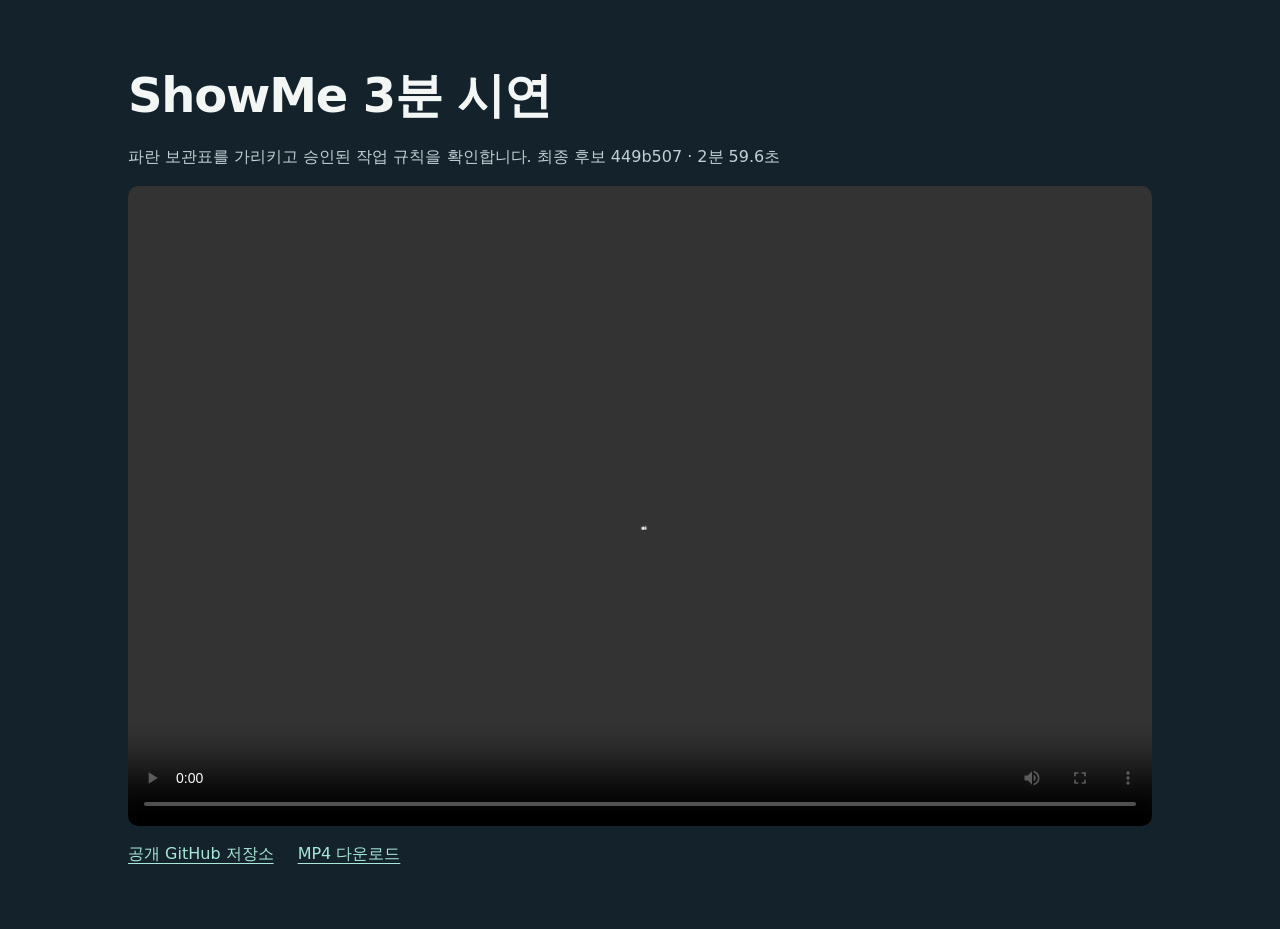
==== index.html @ 4e54aa4e "Publish the ShowMe three-minute demo video" ====
<!doctype html>
<html lang="ko">
<head>
<meta charset="utf-8">
<meta name="viewport" content="width=device-width, initial-scale=1">
<meta name="description" content="ShowMe 최종 후보 버전의 3분 시연 영상">
<title>ShowMe · 3분 시연 영상</title>
<style>
  :root { color-scheme: dark; font-family: system-ui, sans-serif; background:#14232b; color:#f2f6f5; }
  body { margin:0; }
  main { max-width: 1024px; margin: 0 auto; padding: clamp(24px, 5vw, 64px) 22px; }
  h1 { margin:0; font-size:clamp(28px,5vw,48px); letter-spacing:-.025em; }
  p { color:#c1d0d4; line-height:1.6; }
  video { display:block; width:100%; aspect-ratio:8/5; background:#0d161b; border-radius:10px; }
  nav { display:flex; flex-wrap:wrap; gap:14px 24px; margin-top:18px; }
  a { color:#a7e8d8; text-underline-offset:4px; }
</style>
</head>
<body>
<main>
  <h1>ShowMe 3분 시연</h1>
  <p>파란 보관표를 가리키고 승인된 작업 규칙을 확인합니다. 최종 후보 449b507 · 2분 59.6초</p>
  <video controls playsinline preload="metadata" aria-label="ShowMe 3분 시연 영상">
    <source src="./ShowMe-3min-demo.mp4" type="video/mp4">
    <a href="./ShowMe-3min-demo.mp4">MP4 영상 열기</a>
  </video>
  <nav aria-label="시연 자료">
    <a href="https://github.com/moondh99/showme">공개 GitHub 저장소</a>
    <a href="./ShowMe-3min-demo.mp4" download>MP4 다운로드</a>
  </nav>
</main>
</body>
</html>
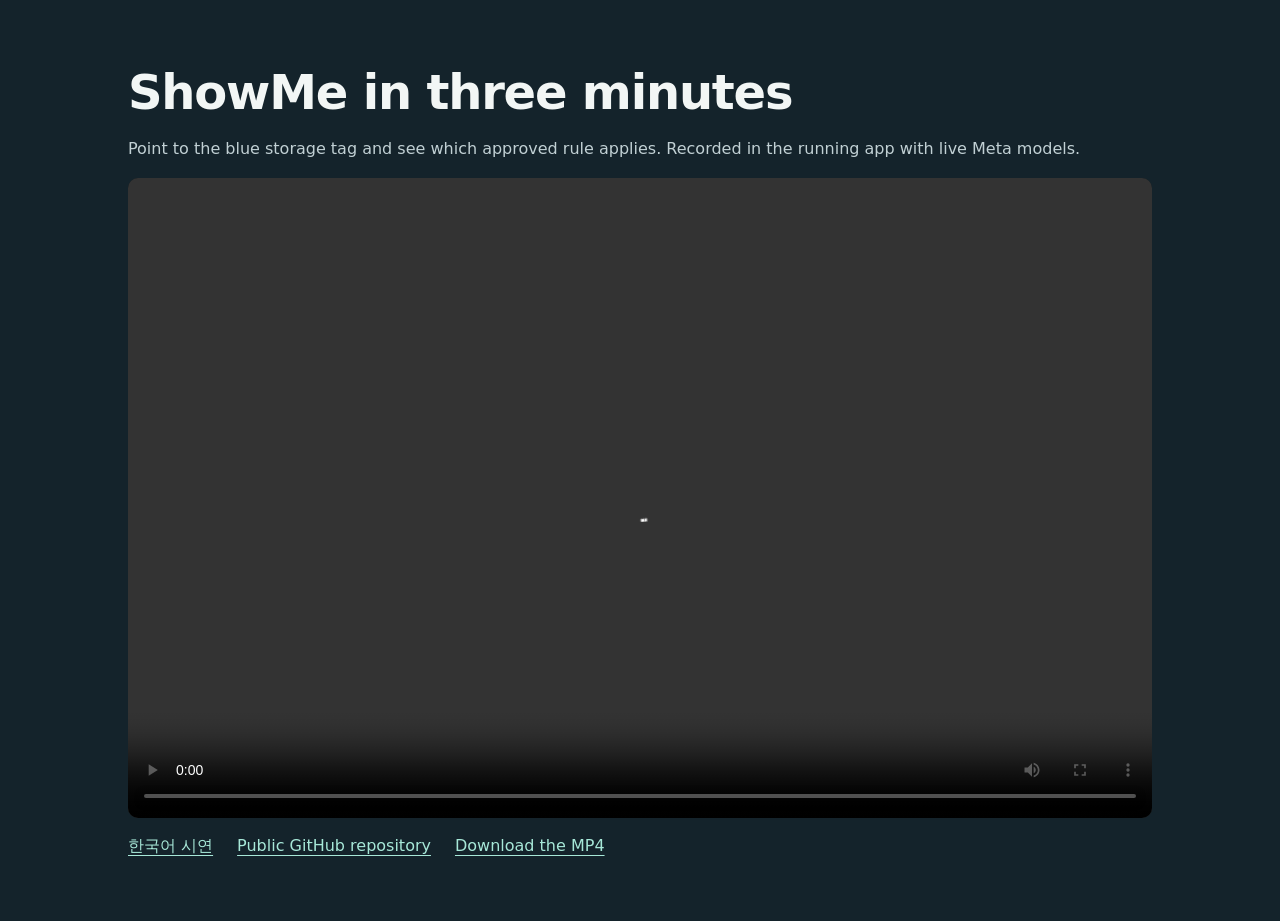
==== commit 0220c6be: "Publish English demo recording and retain Korean playback" ====
--- a/index.html
+++ b/index.html
@@ -1,10 +1,10 @@
 <!doctype html>
-<html lang="ko">
+<html lang="en">
 <head>
 <meta charset="utf-8">
 <meta name="viewport" content="width=device-width, initial-scale=1">
-<meta name="description" content="ShowMe 최종 후보 버전의 3분 시연 영상">
-<title>ShowMe · 3분 시연 영상</title>
+<meta name="description" content="A three-minute ShowMe demo with live Meta models">
+<title>ShowMe · Three-minute demo</title>
 <style>
   :root { color-scheme: dark; font-family: system-ui, sans-serif; background:#14232b; color:#f2f6f5; }
   body { margin:0; }
@@ -18,15 +18,16 @@
 </head>
 <body>
 <main>
-  <h1>ShowMe 3분 시연</h1>
-  <p>파란 보관표를 가리키고 승인된 작업 규칙을 확인합니다. 최종 후보 449b507 · 2분 59.6초</p>
-  <video controls playsinline preload="metadata" aria-label="ShowMe 3분 시연 영상">
-    <source src="./ShowMe-3min-demo.mp4" type="video/mp4">
-    <a href="./ShowMe-3min-demo.mp4">MP4 영상 열기</a>
+  <h1>ShowMe in three minutes</h1>
+  <p>Point to the blue storage tag and see which approved rule applies. Recorded in the running app with live Meta models.</p>
+  <video controls playsinline preload="metadata" aria-label="ShowMe three-minute demo video">
+    <source src="./ShowMe-3min-demo-en.mp4" type="video/mp4">
+    <a href="./ShowMe-3min-demo-en.mp4">Open the MP4</a>
   </video>
-  <nav aria-label="시연 자료">
-    <a href="https://github.com/moondh99/showme">공개 GitHub 저장소</a>
-    <a href="./ShowMe-3min-demo.mp4" download>MP4 다운로드</a>
+  <nav aria-label="Demo links">
+    <a href="./ko.html" lang="ko">한국어 시연</a>
+    <a href="https://github.com/moondh99/showme">Public GitHub repository</a>
+    <a href="./ShowMe-3min-demo-en.mp4" download>Download the MP4</a>
   </nav>
 </main>
 </body>
